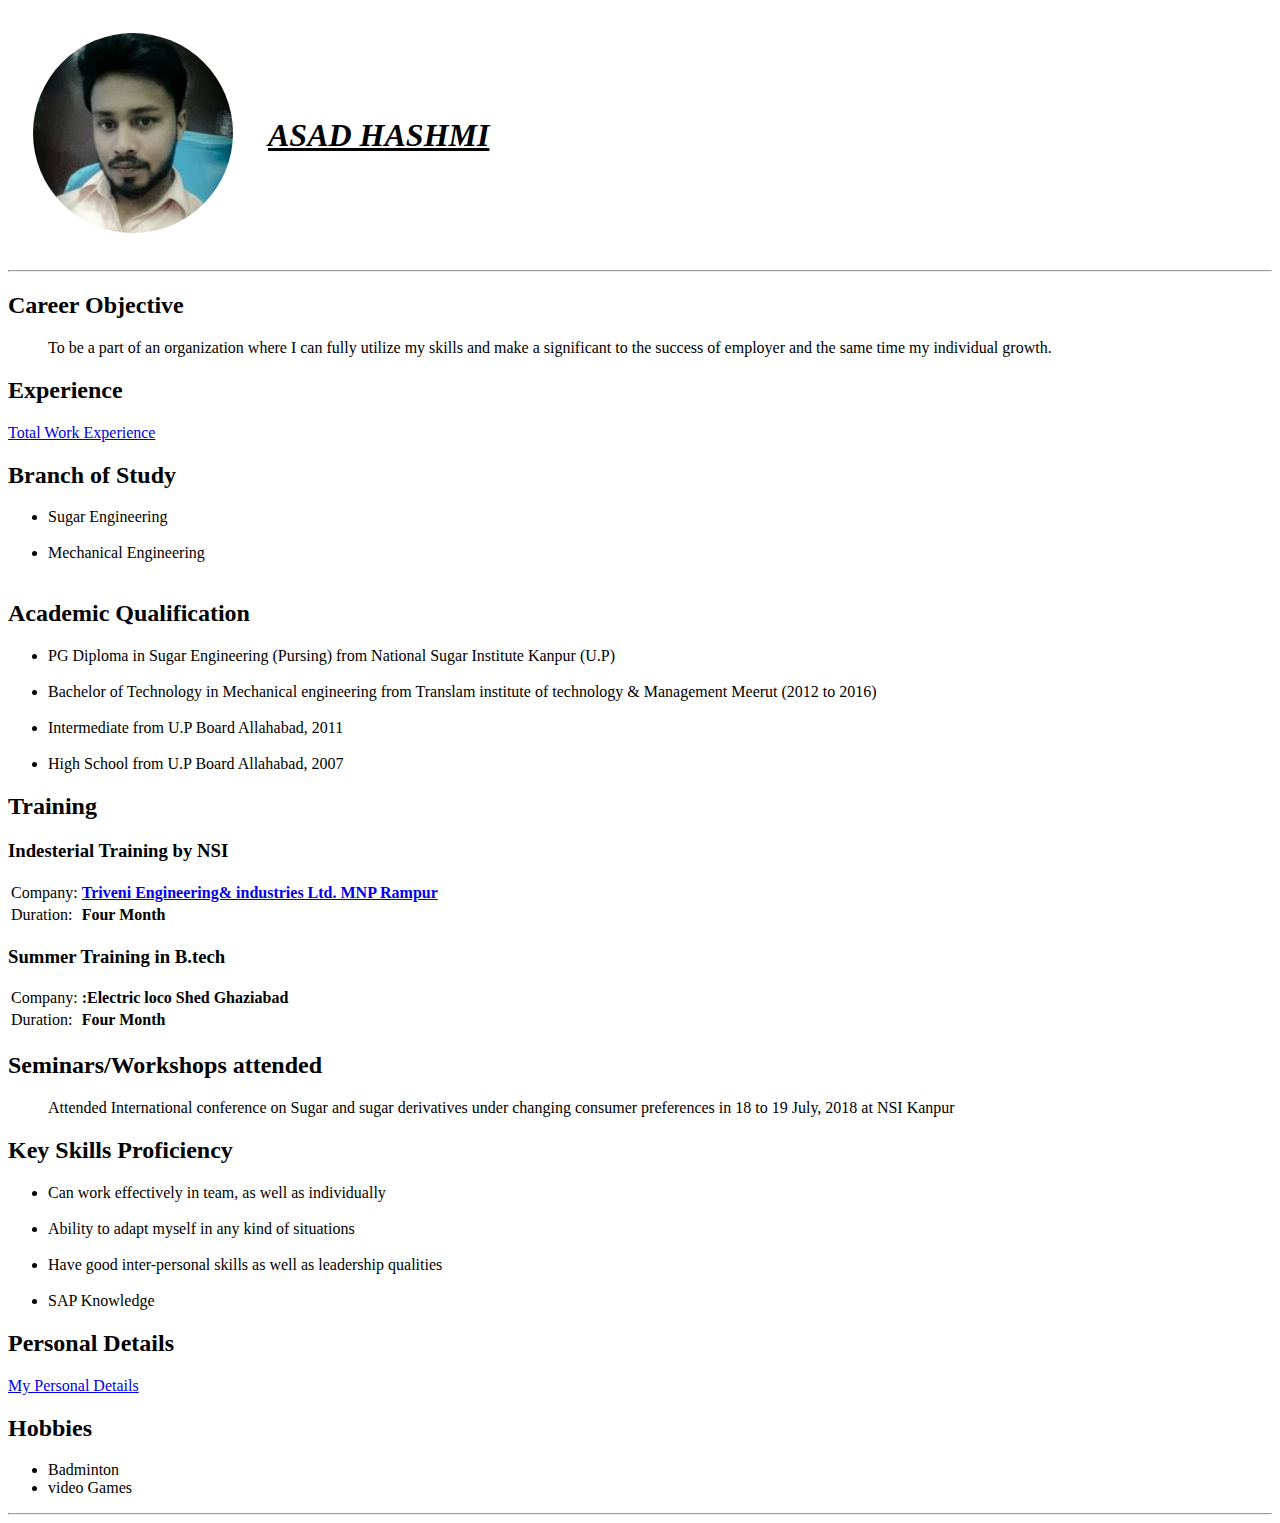
==== index.html @ 3ef01b58 "Add files via upload" ====
<!DOCTYPE html>
<html lang="en" dir="ltr">
  <head>
    <meta charset="utf-8">
    <title>personal Information</title>
  </head>
  <body>
  <table cellspacing="15" cellpadding="10">
    <tr>
      <td>  <img src="asad.png" title="Aad Hashmi" atl="Lion image" width="200" height="200"></img></td>
      <td><h1><em><center><U>ASAD HASHMI</U> </center></h1></em>
    </td>
    </tr>
  </table>
   <hr size="2"></hr>

  <h2>Career Objective </h2>
  <p><ul>To be a part of an organization where I can fully utilize my skills and make
a significant to the success of employer and the same time my individual
growth.</p></ul>
<h2>Experience </h2>
<p>
  <a href="Work Experience.html" target="_blank"> Total Work Experience</a>
  </p>
<h2>Branch of Study</h2>
<p><ul>
  <li>Sugar Engineering </li>
    <br>
  <li>Mechanical Engineering</li>
  </br>
</p></ul>
<h2>Academic Qualification</h2> <!--Heading-->
<p><ul>
  <li>PG Diploma in Sugar Engineering (Pursing) from National Sugar
Institute Kanpur (U.P) </li>
    <br>
  <li>Bachelor of Technology in Mechanical engineering from Translam
institute of technology & Management Meerut (2012 to 2016)</li>
  </br>
<li>Intermediate from U.P Board Allahabad, 2011</li><br>
<li>High School from U.P Board Allahabad, 2007</li>
</p></ul>
<h2>Training </h2> <!--Heading-->
<h3>Indesterial Training by NSI</h2>
<p>
  <table>
    <tr>
      <td>Company:</td>
      <td><strong><a href="https://www.trivenigroup.com/">Triveni Engineering& industries Ltd. MNP Rampur
      </a></strong></td>
    </tr>
    <tr>
      <td>Duration:</td>
      <td><strong>Four Month</strong></td>
    </tr>
  </table>
  <h3>Summer Training in B.tech</h2>
  <p>
    <table>
      <tr>
        <td>Company:</td>
        <td><strong>:Electric loco Shed Ghaziabad</strong></td>
      </tr>
      <tr>
        <td>Duration:</td>
        <td><strong>Four Month</strong></td>
      </tr>
    </table>
    <h2>Seminars/Workshops attended </h2>
    <p><ul>Attended International conference on Sugar and sugar derivatives under changing consumer preferences in
18 to 19 July, 2018 at NSI Kanpur
</p></ul>
<h2>Key Skills Proficiency</h2> <!--Heading-->
<p><ul>
  <li>Can work effectively in team, as well as individually </li><br>
<li>Ability to adapt myself in any kind of situations</li><br>
<li>Have good inter-personal skills as well as leadership qualities</li><br>
<li>SAP Knowledge </li>
</p></ul>

<h2>Personal Details </h2> <!--Personal Data-->
<a href="Personal details.html">My Personal Details</a>

  <h2>Hobbies </h2> <!--Personal Data-->
  <ul>
    <li>Badminton</li>
    <li>video Games</li>
  </ul>
  <hr size="2"></hr>
  </body>
</html>
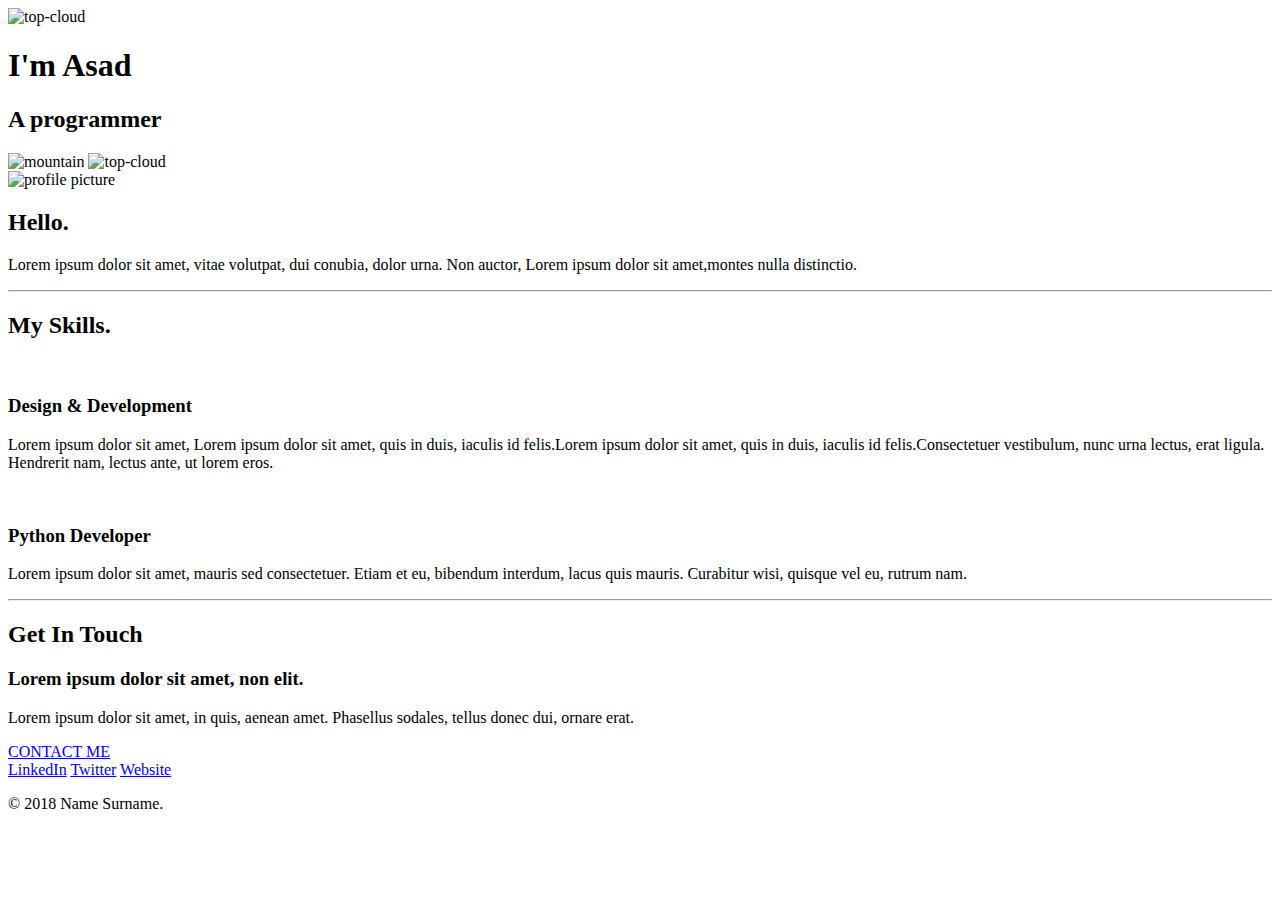
==== commit 3d5d0bf6: "updated into personal site" ====
--- a/index.html
+++ b/index.html
@@ -1,91 +1,62 @@
-<!DOCTYPE html>
-<html lang="en" dir="ltr">
-  <head>
-    <meta charset="utf-8">
-    <title>personal Information</title>
-  </head>
-  <body>
-  <table cellspacing="15" cellpadding="10">
-    <tr>
-      <td>  <img src="asad.png" title="Aad Hashmi" atl="Lion image" width="200" height="200"></img></td>
-      <td><h1><em><center><U>ASAD HASHMI</U> </center></h1></em>
-    </td>
-    </tr>
-  </table>
-   <hr size="2"></hr>
+<!doctype html>
+<html lang="en">
+<head>
+    <meta charset="UTF-8">
+    <meta name="viewport"
+          content="width=device-width, user-scalable=no, initial-scale=1.0, maximum-scale=1.0, minimum-scale=1.0">
+    <meta http-equiv="X-UA-Compatible" content="ie=edge">
+    <title> My personal site</title>
 
-  <h2>Career Objective </h2>
-  <p><ul>To be a part of an organization where I can fully utilize my skills and make
-a significant to the success of employer and the same time my individual
-growth.</p></ul>
-<h2>Experience </h2>
-<p>
-  <a href="Work Experience.html" target="_blank"> Total Work Experience</a>
-  </p>
-<h2>Branch of Study</h2>
-<p><ul>
-  <li>Sugar Engineering </li>
-    <br>
-  <li>Mechanical Engineering</li>
-  </br>
-</p></ul>
-<h2>Academic Qualification</h2> <!--Heading-->
-<p><ul>
-  <li>PG Diploma in Sugar Engineering (Pursing) from National Sugar
-Institute Kanpur (U.P) </li>
-    <br>
-  <li>Bachelor of Technology in Mechanical engineering from Translam
-institute of technology & Management Meerut (2012 to 2016)</li>
-  </br>
-<li>Intermediate from U.P Board Allahabad, 2011</li><br>
-<li>High School from U.P Board Allahabad, 2007</li>
-</p></ul>
-<h2>Training </h2> <!--Heading-->
-<h3>Indesterial Training by NSI</h2>
-<p>
-  <table>
-    <tr>
-      <td>Company:</td>
-      <td><strong><a href="https://www.trivenigroup.com/">Triveni Engineering& industries Ltd. MNP Rampur
-      </a></strong></td>
-    </tr>
-    <tr>
-      <td>Duration:</td>
-      <td><strong>Four Month</strong></td>
-    </tr>
-  </table>
-  <h3>Summer Training in B.tech</h2>
-  <p>
-    <table>
-      <tr>
-        <td>Company:</td>
-        <td><strong>:Electric loco Shed Ghaziabad</strong></td>
-      </tr>
-      <tr>
-        <td>Duration:</td>
-        <td><strong>Four Month</strong></td>
-      </tr>
-    </table>
-    <h2>Seminars/Workshops attended </h2>
-    <p><ul>Attended International conference on Sugar and sugar derivatives under changing consumer preferences in
-18 to 19 July, 2018 at NSI Kanpur
-</p></ul>
-<h2>Key Skills Proficiency</h2> <!--Heading-->
-<p><ul>
-  <li>Can work effectively in team, as well as individually </li><br>
-<li>Ability to adapt myself in any kind of situations</li><br>
-<li>Have good inter-personal skills as well as leadership qualities</li><br>
-<li>SAP Knowledge </li>
-</p></ul>
+</head>
+<link rel="preconnect" href="https://fonts.googleapis.com">
+<link rel="preconnect" href="https://fonts.gstatic.com" crossorigin>
+<link href="https://fonts.googleapis.com/css2?family=Merriweather:ital@1&family=Montserrat:ital,wght@1,300&family=Sacramento&display=swap" rel="stylesheet">
+<link rel="stylesheet" href="style/style.css">
+<link rel="icon" href="style/favicon.ico">
+<body>
+<div class="top-container">
+    <img class="top-cloud" src="images/cloud.png" alt="top-cloud">
+    <h1>I'm Asad</h1>
+    <h2>A <span>programmer </span> </h2>
+    <img src="images/land.svg" alt="mountain">
+    <img class="bottom-cloud" src="images/cloud.png" alt="top-cloud">
+</div>
+<div class="middle-container">
+  <div class="profile">
+      <img src="images/asad.png" alt="profile picture">
+    <h2>Hello.</h2>
+    <p  class="intro">Lorem ipsum dolor sit amet, vitae volutpat, dui conubia, dolor urna. Non auctor, Lorem ipsum dolor sit amet,montes nulla distinctio.</p>
+  </div>
+  <hr>
+  <div class="skills">
+    <h2>My Skills.</h2>
+    <div class="skill-row">
+      <img class="skill-img" src="images/coding.png" alt="">
+      <h3>Design & Development </h3>
+      <p>Lorem ipsum dolor sit amet,  Lorem ipsum dolor sit amet, quis in duis, iaculis id felis.Lorem ipsum dolor sit amet, quis in duis, iaculis id felis.Consectetuer vestibulum, nunc urna lectus, erat ligula. Hendrerit nam, lectus ante, ut lorem eros.</p>
+    </div>
+    <div class="skill-row">
+      <img class="coding-img" src="images/gip1.gif" alt="">
+      <h3>Python Developer </h3>
+      <p>Lorem ipsum dolor sit amet, mauris sed consectetuer. Etiam et eu, bibendum interdum, lacus quis mauris. Curabitur wisi, quisque vel eu, rutrum nam.</p>
+    </div>
+  </div>
+  <hr>
+  <div class="contact-me">
+    <h2>Get In Touch</h2>
+    <h3>Lorem ipsum dolor sit amet, non elit.</h3>
+    <p class=" get-in-touch">Lorem ipsum dolor sit amet, in quis, aenean amet. Phasellus sodales, tellus donec dui, ornare erat.</p>
+    <a class="btn" href="mailto:asad4hashmi@gmail.com">CONTACT ME</a>
+  </div>
+</div>
 
-<h2>Personal Details </h2> <!--Personal Data-->
-<a href="Personal details.html">My Personal Details</a>
 
-  <h2>Hobbies </h2> <!--Personal Data-->
-  <ul>
-    <li>Badminton</li>
-    <li>video Games</li>
-  </ul>
-  <hr size="2"></hr>
-  </body>
+<div class="bottom-container">
+  <a class="footer-link" href="https://www.linkedin.com/">LinkedIn</a>
+  <a class="footer-link" href="https://twitter.com/">Twitter</a>
+  <a class="footer-link" href="https://www.appbrewery.co/">Website</a>
+  <p class="copy-right">© 2018 Name Surname.</p>
+</div>
+
+</body>
 </html>
